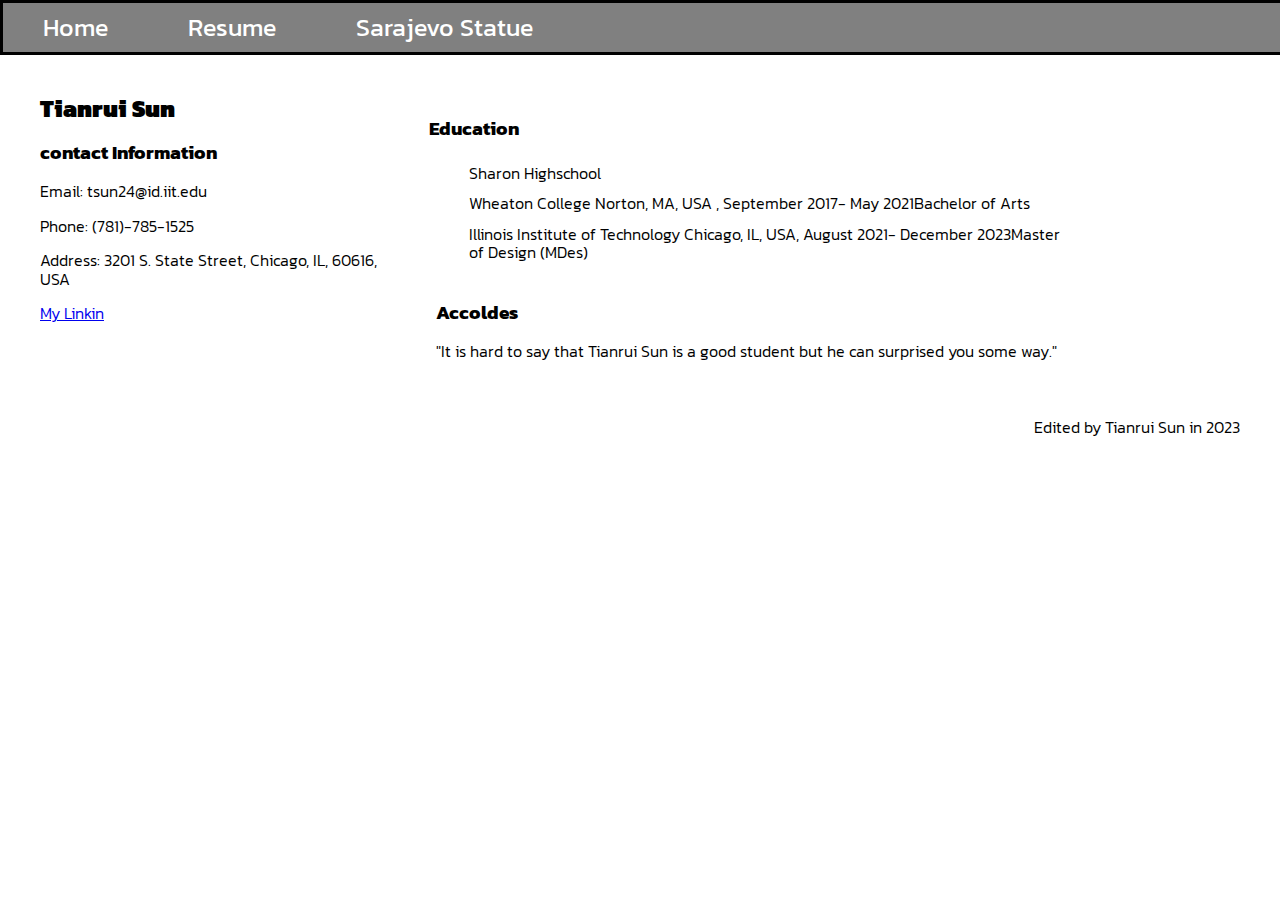
==== index.html @ 1d3f0cba "new file update" ====
<!DOCTYPE html>
<html lang="en">
<head>
  <meta charset="utf-8">
  <title>Resume</title>
  <link rel="preconnect" href="https://fonts.googleapis.com">
  <link rel="preconnect" href="https://fonts.gstatic.com" crossorigin>
  <link href="https://fonts.googleapis.com/css2?family=Kanit:ital,wght@0,300;0,500;1,400&display=swap" rel="stylesheet">
  <link rel="stylesheet" href="css/reset.css">
  <link rel="stylesheet" href="css/style.css">
</head>

<body>
  <header>
    <nav>  
	  <ul> 
        <li id="home"><a href="home.html">Home</a></li> 
	    <li id="resume"><a href="index.html">Resume</a></li>
	    <li id="Sarajevo-Statue"><a href="beefcanstatue.html">Sarajevo Statue</a></li>
      </ul>
	</nav>  
  </header>
  
  <section>
    <div id="contact-information">  
    
      <h2 class="title">Tianrui Sun</h2>
	  <h3>contact Information</h3>
	  <p>Email: tsun24@id.iit.edu</p>
	  <p>Phone: (781)-785-1525</p>
	  <p>Address: 3201 S. State Street, Chicago, IL, 60616, USA</p>
	  <p><a href="https://www.linkedin.com/in/tiarui-sun-11aa25174/">My Linkin</a></p>
    </div> 	
		  
    <div id="education">
      <h3>Education</h3> 
       <ol>
	    <li>Sharon Highschool</li>
	    <li>Wheaton College Norton, MA, USA , September 2017- May 2021<span>Bachelor of Arts</span></li>
        <li>Illinois Institute of Technology Chicago, IL, USA, August 2021- December 2023<span>Master of Design (MDes)</span></li>
      </ol>
    </div>	
  </section>
  

  <section id="accoldes">
    <h3>Accoldes</h3>
	<p>"It is hard to say that Tianrui Sun is a good student but he can surprised you some way."</p>
  </section>	  

  <div id="editing">
    <p>Edited by Tianrui Sun in 2023</p>
  </div>
</body>  
</html>
---- css/style.css ----
body{
	width: 100%;
	margin-left: auto;
	margin-right: auto;
}
header{
	background-color: grey;
	overflow: hidden;
	width: 100%;
	border: solid;
}

section{
	margin: 40px;
	font-family: kanit; 
	font-weight: 300;
}
	
img{
	
	margin: 0px 20px 0px 0px;
	padding: 0;
	float: left;
	display: block;
}

iframe{
	display: block;
	float: left;
}

nav ul{
	list-style-type: none;
	margin: 0;
    padding: 0;
    position: relative;
}

nav ul li{
	float: left;
	padding: 10px 40px;
	margin: 0;
	display: block;
}
	
header nav ul li a{
	text-decoration: none;
	font-family: kanit;
	font-size: 25px;
	color: white;	
}

.title{
	font-family: kanit; 
	font-weight: 1000;
}

#home:hover{
	background-color: #3083DC;
	color: white;
	margin: 0 0 0 10%
	-webkit-text-fill-color: red;
	-webkit-text-stroke: 1px #fff44f;
	
}

#resume:hover{
	background-color: white;
	-webkit-text-fill-color: red;
	font-weight: 0;
	-webkit-text-stroke: 1px #fff44f;	
}

#Sarajevo-Statue:hover{
	background-color: red;
	color: white;
	-webkit-text-fill-color: red;
	font-weight: 0;
	-webkit-text-stroke: 1px #fff44f;
}

#education{
	float: right;
	width: 50%;
	left: 33.5%;
	top:11%;
	position: absolute;
	display: block;
}
#education ol li{
	list-style-type: none;
	padding: 6px 0px;
	margin: 0;	
} 

#contact-information{
	width: 30%;
	display: block;
}

#accoldes{
	left: 30.9%;
	top: 27%;
	position: absolute;	
	float: right;
}
#editing{
	float: right;
	font-family: kanit;
	font-weight:300;
	margin: 40px;
}

#oldman{
	float: right;
	margin: 10px 0px;
	display: block;
	width: 50%
}

#runbywall{
	float: left;
	margin: 10px 0px;
	display: block;
	width: 50%
}

#runbywall p{
	float:left;
	margin: 0;
	width: 50%;
}

#blalkans{
	display: block;
	width: 60%;
	margin: 5% 0% 5% 0%;
	float: right;
}

#counties{
    display: block;
	float: left;
}
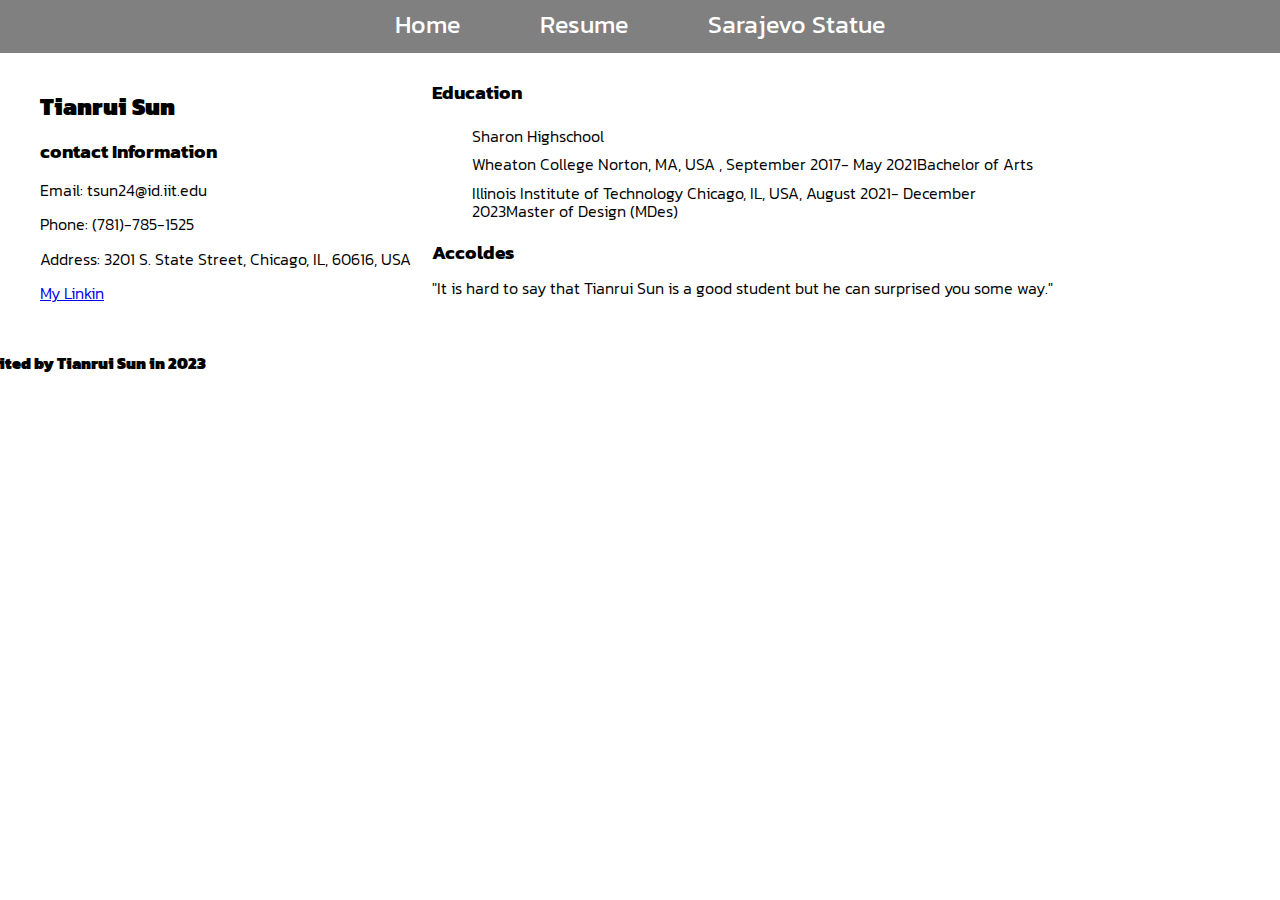
==== commit d22f8772: "editing update" ====
--- a/index.html
+++ b/index.html
@@ -48,9 +48,9 @@
 	<p>"It is hard to say that Tianrui Sun is a good student but he can surprised you some way."</p>
   </section>	  
 
-  <div id="editing">
+  <footer>
     <p>Edited by Tianrui Sun in 2023</p>
-  </div>
+  </footer>
 </body>  
 </html>
 
--- a/css/style.css
+++ b/css/style.css
@@ -1,35 +1,34 @@
-body{
-	width: 100%;
-	margin-left: auto;
-	margin-right: auto;
-}
+
 header{
 	background-color: grey;
 	overflow: hidden;
 	width: 100%;
-	border: solid;
+	display:flex;
+	justify-content: center;
 }
 
 section{
-	margin: 40px;
+	margin: 10px 20px;
 	font-family: kanit; 
 	font-weight: 300;
 }
-	
-img{
-	
-	margin: 0px 20px 0px 0px;
-	padding: 0;
-	float: left;
-	display: block;
+
+div{
+	margin: 10px 20px;
+	font-family: kanit; 
+	font-weight: 300;
 }
 
 iframe{
 	display: block;
 	float: left;
 }
+nav{
+	text-align: center;
+}
 
 nav ul{
+	display: inline-block;
 	list-style-type: none;
 	margin: 0;
     padding: 0;
@@ -39,15 +38,16 @@
 nav ul li{
 	float: left;
 	padding: 10px 40px;
-	margin: 0;
-	display: block;
+	position: relative;
+    display: block; 
 }
-	
-header nav ul li a{
+
+nav ul li a{
 	text-decoration: none;
 	font-family: kanit;
 	font-size: 25px;
-	color: white;	
+	color: white;
+	display: block;	
 }
 
 .title{
@@ -57,88 +57,99 @@
 
 #home:hover{
 	background-color: #3083DC;
-	color: white;
-	margin: 0 0 0 10%
-	-webkit-text-fill-color: red;
-	-webkit-text-stroke: 1px #fff44f;
+	text-fill-color: red;
+	text-stroke: 1px #fff44f;
 	
 }
 
 #resume:hover{
 	background-color: white;
-	-webkit-text-fill-color: red;
-	font-weight: 0;
-	-webkit-text-stroke: 1px #fff44f;	
+	text-fill-color: red;
+	text-stroke: 1px #fff44f;	
 }
 
 #Sarajevo-Statue:hover{
 	background-color: red;
-	color: white;
-	-webkit-text-fill-color: red;
-	font-weight: 0;
-	-webkit-text-stroke: 1px #fff44f;
+	text-fill-color: red;
+	text-stroke: 1px #fff44f;
 }
 
 #education{
-	float: right;
+	float: left;
 	width: 50%;
-	left: 33.5%;
-	top:11%;
-	position: absolute;
+	margin: 0;
 	display: block;
 }
+
+
+
 #education ol li{
 	list-style-type: none;
-	padding: 6px 0px;
+	padding: 5px 0px;
 	margin: 0;	
 } 
 
 #contact-information{
+	float: left;
 	width: 30%;
-	display: block;
+	display: inline;
 }
 
 #accoldes{
-	left: 30.9%;
-	top: 27%;
-	position: absolute;	
-	float: right;
+	float: left;
+	display: block;
+	margin: 0;
 }
-#editing{
+
+#accoldes h3{
+	margin: 0px;
+}
+
+footer{
 	float: right;
 	font-family: kanit;
-	font-weight:300;
-	margin: 40px;
-}
-
-#oldman{
-	float: right;
-	margin: 10px 0px;
-	display: block;
-	width: 50%
-}
-
-#runbywall{
-	float: left;
-	margin: 10px 0px;
-	display: block;
-	width: 50%
-}
-
-#runbywall p{
-	float:left;
-	margin: 0;
-	width: 50%;
+	font-weight:1000;
+	margin: 10px 20px;
+	width: 100%;
 }
 
 #blalkans{
 	display: block;
 	width: 60%;
 	margin: 5% 0% 5% 0%;
-	float: right;
+	padding:0px 20px;
+	float: left;
 }
 
 #counties{
     display: block;
 	float: left;
+}
+
+#mainimage{
+	clear: both;
+	margin: 0px 10px 0px 0px;
+	height: 500xp
+}
+
+#mainimage2{
+	text-align: center;
+	margin: 0px 10px 0px 0px;
+	display: inline;
+	overflow: hidden;
+}
+
+#mainimage2 img {
+	text-align: center;
+	width: 30%
+}
+
+#oldman{
+	margin: 0px 0px 0px 10px 
+}
+
+.stroycontent{
+	float: right;
+	width: 100%;
+	margin: 0;
 }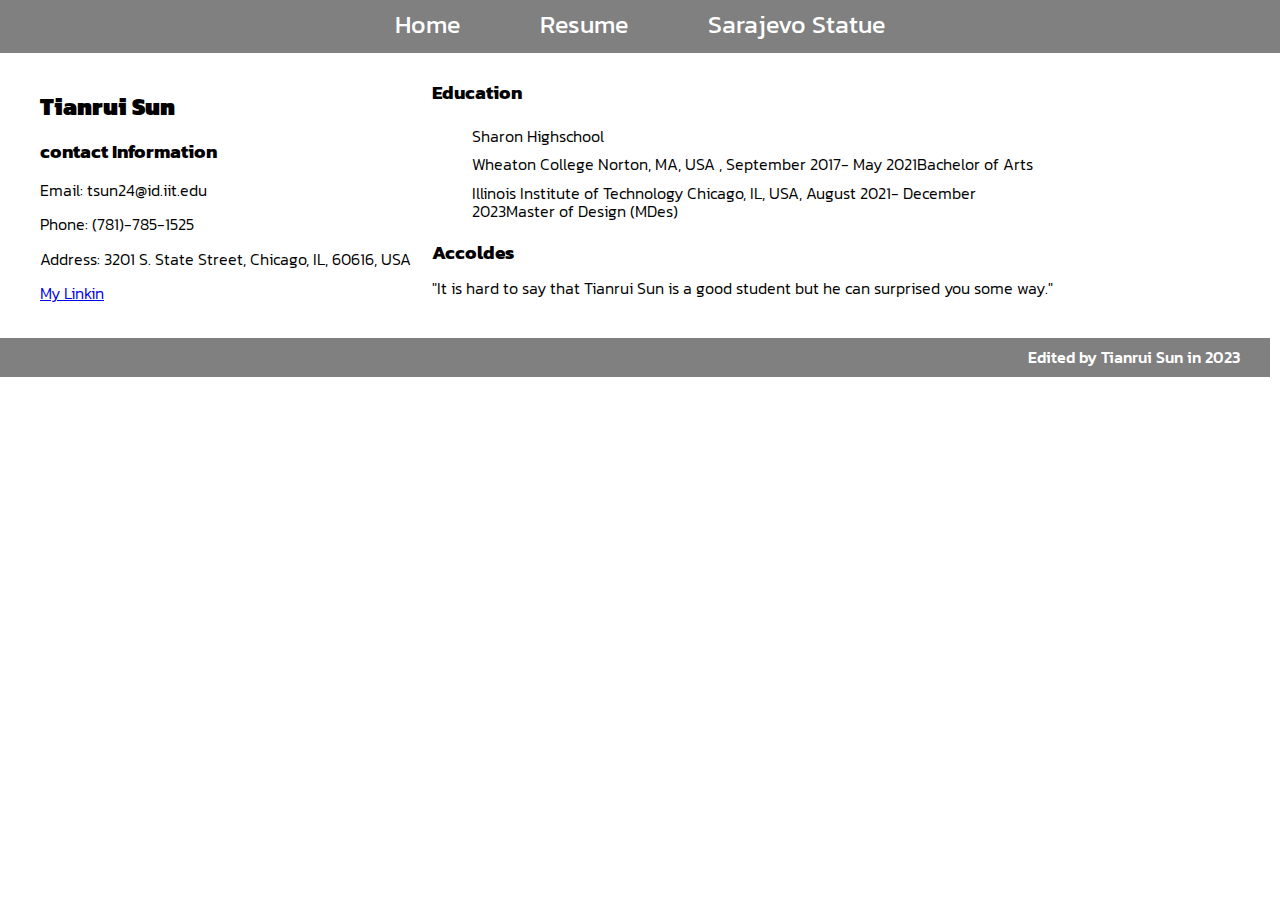
==== commit 2bc521ff: "editing casecade" ====
--- a/index.html
+++ b/index.html
@@ -13,41 +13,38 @@
 <body>
   <header>
     <nav>  
-	  <ul> 
+      <ul> 
         <li id="home"><a href="home.html">Home</a></li> 
-	    <li id="resume"><a href="index.html">Resume</a></li>
-	    <li id="Sarajevo-Statue"><a href="beefcanstatue.html">Sarajevo Statue</a></li>
+        <li id="resume"><a href="index.html">Resume</a></li>
+        <li id="Sarajevo-Statue"><a href="beefcanstatue.html">Sarajevo Statue</a></li>
       </ul>
-	</nav>  
+    </nav>  
   </header>
   
   <section>
     <div id="contact-information">  
-    
       <h2 class="title">Tianrui Sun</h2>
-	  <h3>contact Information</h3>
-	  <p>Email: tsun24@id.iit.edu</p>
-	  <p>Phone: (781)-785-1525</p>
-	  <p>Address: 3201 S. State Street, Chicago, IL, 60616, USA</p>
-	  <p><a href="https://www.linkedin.com/in/tiarui-sun-11aa25174/">My Linkin</a></p>
-    </div> 	
-		  
+      <h3>contact Information</h3>
+      <p>Email: tsun24@id.iit.edu</p>
+      <p>Phone: (781)-785-1525</p>
+      <p>Address: 3201 S. State Street, Chicago, IL, 60616, USA</p>
+      <p><a href="https://www.linkedin.com/in/tiarui-sun-11aa25174/">My Linkin</a></p>
+    </div> 		  
     <div id="education">
       <h3>Education</h3> 
-       <ol>
-	    <li>Sharon Highschool</li>
-	    <li>Wheaton College Norton, MA, USA , September 2017- May 2021<span>Bachelor of Arts</span></li>
+      <ol>
+        <li>Sharon Highschool</li>
+        <li>Wheaton College Norton, MA, USA , September 2017- May 2021<span>Bachelor of Arts</span></li>
         <li>Illinois Institute of Technology Chicago, IL, USA, August 2021- December 2023<span>Master of Design (MDes)</span></li>
       </ol>
     </div>	
   </section>
   
-
   <section id="accoldes">
     <h3>Accoldes</h3>
-	<p>"It is hard to say that Tianrui Sun is a good student but he can surprised you some way."</p>
+    <p>"It is hard to say that Tianrui Sun is a good student but he can surprised you some way."</p>
   </section>	  
-
+  
   <footer>
     <p>Edited by Tianrui Sun in 2023</p>
   </footer>
--- a/css/style.css
+++ b/css/style.css
@@ -57,21 +57,22 @@
 
 #home:hover{
 	background-color: #3083DC;
-	text-fill-color: red;
-	text-stroke: 1px #fff44f;
+	-webkit-text-fill-color: red;
+	-webkit-text-stroke: 1px #fff44f;
 	
 }
 
 #resume:hover{
 	background-color: white;
-	text-fill-color: red;
-	text-stroke: 1px #fff44f;	
+	-webkit-text-fill-color: red;
+	-webkit-text-stroke: 1px #fff44f;	
 }
 
 #Sarajevo-Statue:hover{
 	background-color: red;
-	text-fill-color: red;
-	text-stroke: 1px #fff44f;
+	background-clip: text;
+	-webkit-text-fill-color: red;
+	-webkit-text-stroke: 1px #fff44f;
 }
 
 #education{
@@ -99,6 +100,7 @@
 	float: left;
 	display: block;
 	margin: 0;
+	width: 50%
 }
 
 #accoldes h3{
@@ -106,11 +108,19 @@
 }
 
 footer{
+	font-family: kanit;
+	font-weight:500;
+	width: 100%;
+}
+
+footer p{
+	background-color: gray;
 	float: right;
-	font-family: kanit;
-	font-weight:1000;
-	margin: 10px 20px;
+	text-align: right;
+	margin: 10px 10px;
+	padding: 10px 30px;
 	width: 100%;
+	color: white;
 }
 
 #blalkans{
@@ -127,9 +137,8 @@
 }
 
 #mainimage{
-	clear: both;
+	float: left;
 	margin: 0px 10px 0px 0px;
-	height: 500xp
 }
 
 #mainimage2{
@@ -149,7 +158,8 @@
 }
 
 .stroycontent{
-	float: right;
+	float: left;
 	width: 100%;
 	margin: 0;
-}+}
+
